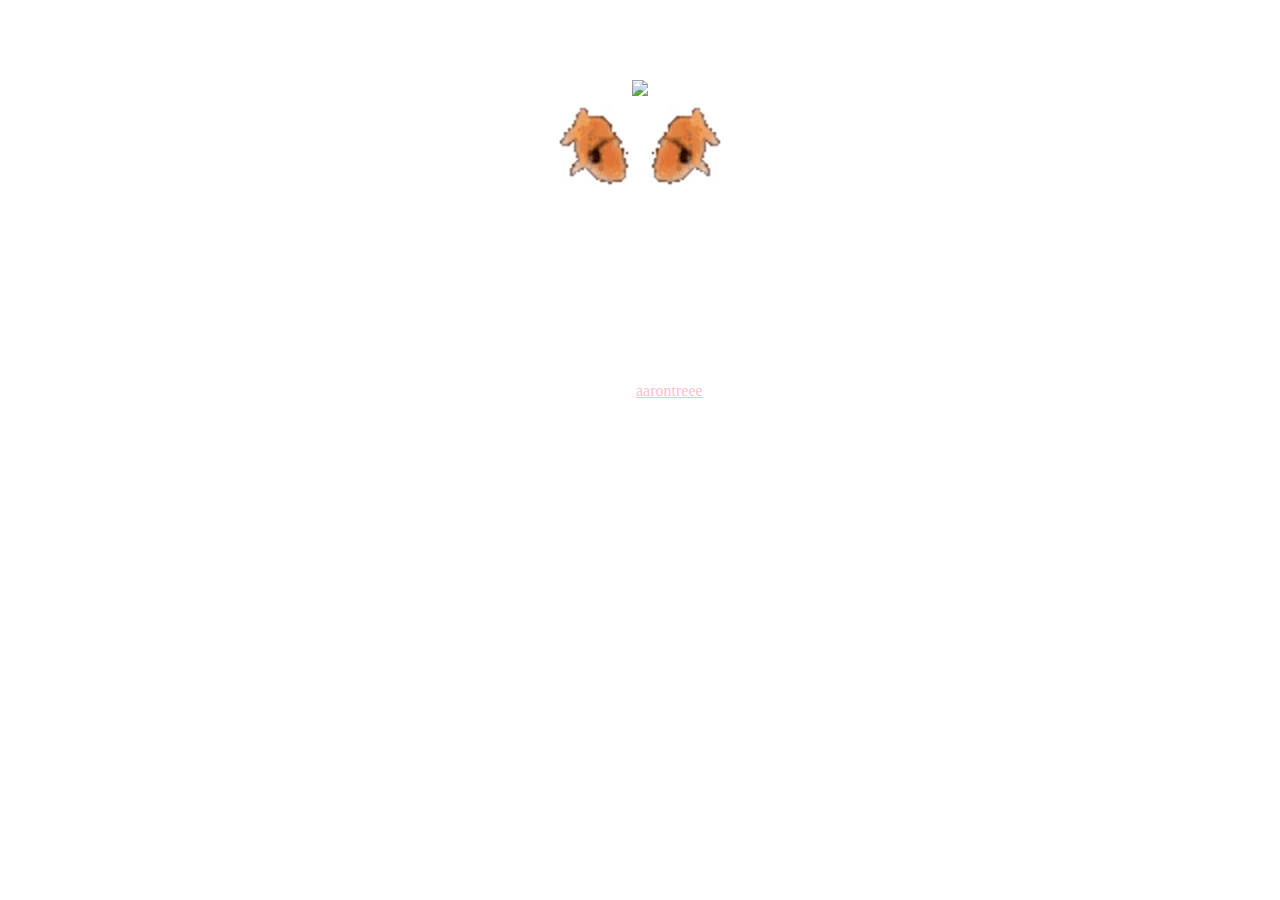
==== index.html @ 63126463 "Rename sucks.html to index.html" ====
<!doctype html>
<html>
    <head>
        <meta charset="utf-8">
        <title>PLEASE SPREAD!!! FISH AWARENESS</title>
        <link type="text/css" rel="stylesheet" href="monke.css">
    </head>
    <body>
        <center>
            <h1>PLEASE SPREAD THIS MESSAGE!!!</h1>
            <img src="https://media.discordapp.net/attachments/755469012959363073/886919227443912734/E_F3MnHVUAAUZkp.png" width="300"><br>
            <img src="funnyfish.gif" width="100"><img src="funnyfishhori.gif" width="100">
            <br><br><br><br><br><br><br><br><br><br>
            <p>made by <a href="https://treee.moe">aarontreee</a></p>
        </center>
    </body>
</html>
---- monke.css ----
body {
    background-image: url(https://media.tenor.com/images/b8d9373e6bc0f123928e59f9d7a94ae0/tenor.gif);
}

h1 {
    color: white;
}

p {
    color: white;
}

a {
    color: pink;
}
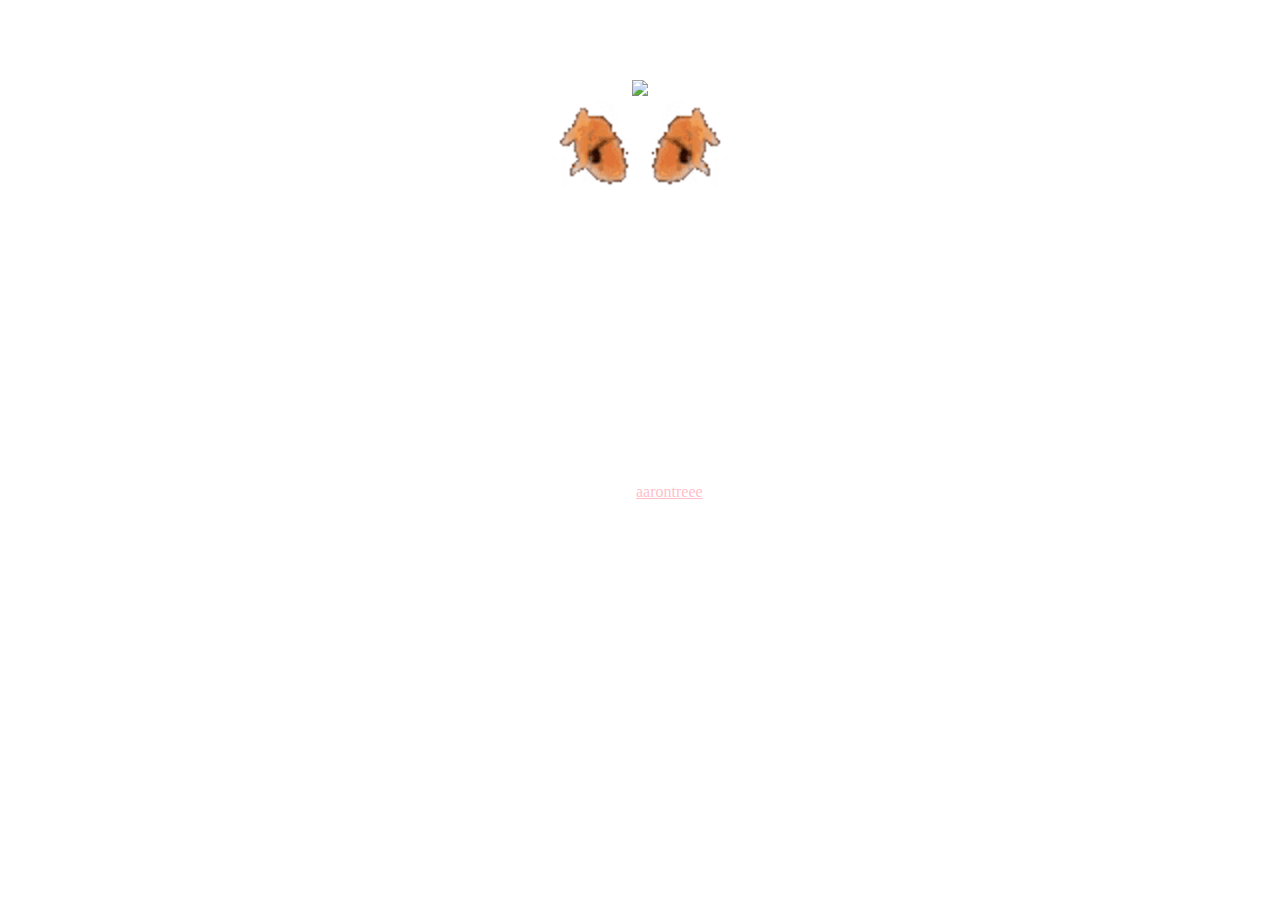
==== commit 0f731615: "Update index.html" ====
--- a/index.html
+++ b/index.html
@@ -11,6 +11,7 @@
             <img src="https://media.discordapp.net/attachments/755469012959363073/886919227443912734/E_F3MnHVUAAUZkp.png" width="300"><br>
             <img src="funnyfish.gif" width="100"><img src="funnyfishhori.gif" width="100">
             <br><br><br><br><br><br><br><br><br><br>
+            <h1>to all spengergassler... this website was made to be a joke. there are no cookies, no ip grabbers and i bought the domain since it can be used for malicious stuff...</h1>
             <p>made by <a href="https://treee.moe">aarontreee</a></p>
         </center>
     </body>
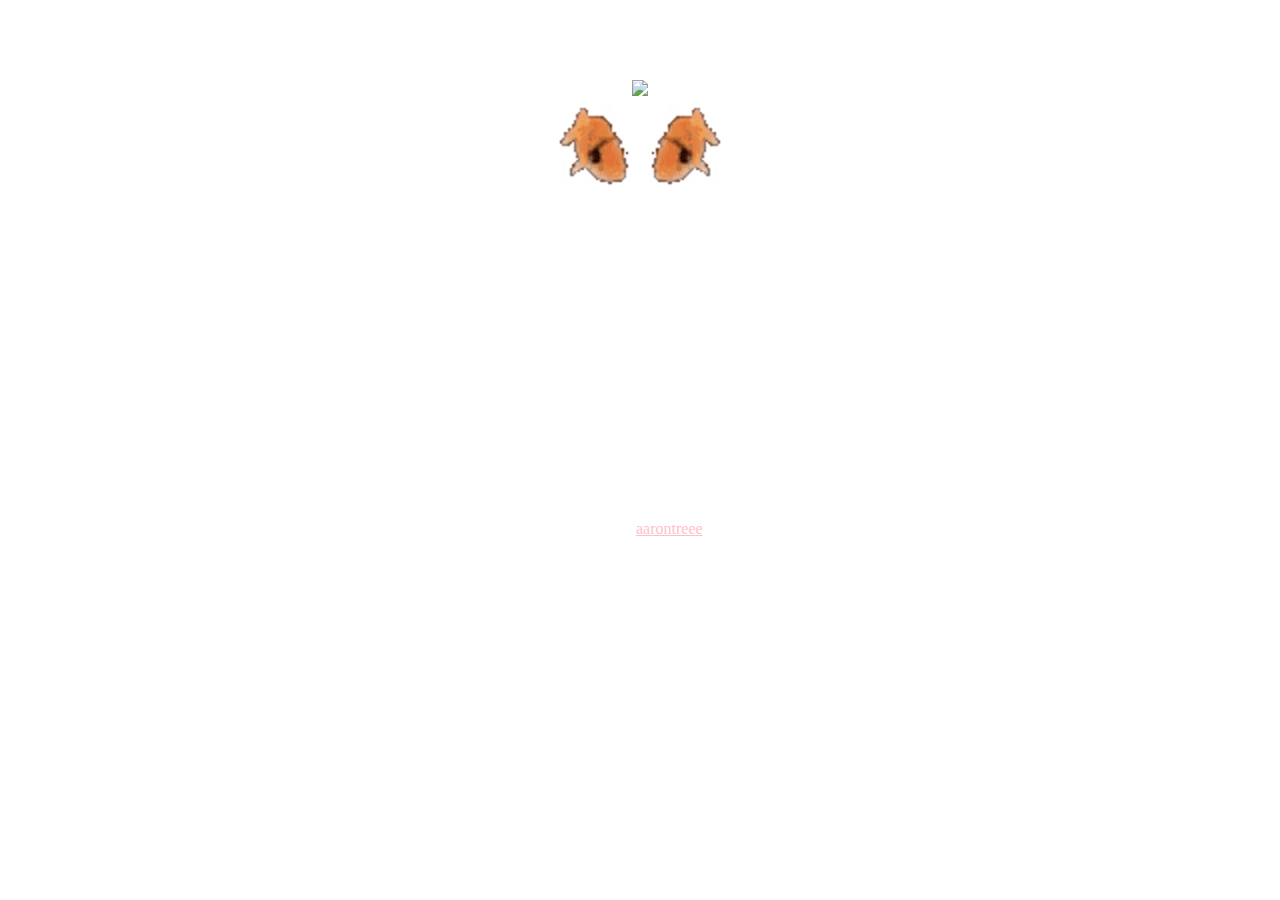
==== commit 1c950cfc: "Update index.html" ====
--- a/index.html
+++ b/index.html
@@ -11,7 +11,7 @@
             <img src="https://media.discordapp.net/attachments/755469012959363073/886919227443912734/E_F3MnHVUAAUZkp.png" width="300"><br>
             <img src="funnyfish.gif" width="100"><img src="funnyfishhori.gif" width="100">
             <br><br><br><br><br><br><br><br><br><br>
-            <h1>to all spengergassler... this website was made to be a joke. there are no cookies, no ip grabbers and i bought the domain since it can be used for malicious stuff...</h1>
+            <h1>to all spg people... this website was made to be a joke. there are no cookies, no ip grabbers and i bought the domain since it can be used for malicious stuff... i have no intent of stealing peoples data and make a site for the funnies.</h1>
             <p>made by <a href="https://treee.moe">aarontreee</a></p>
         </center>
     </body>
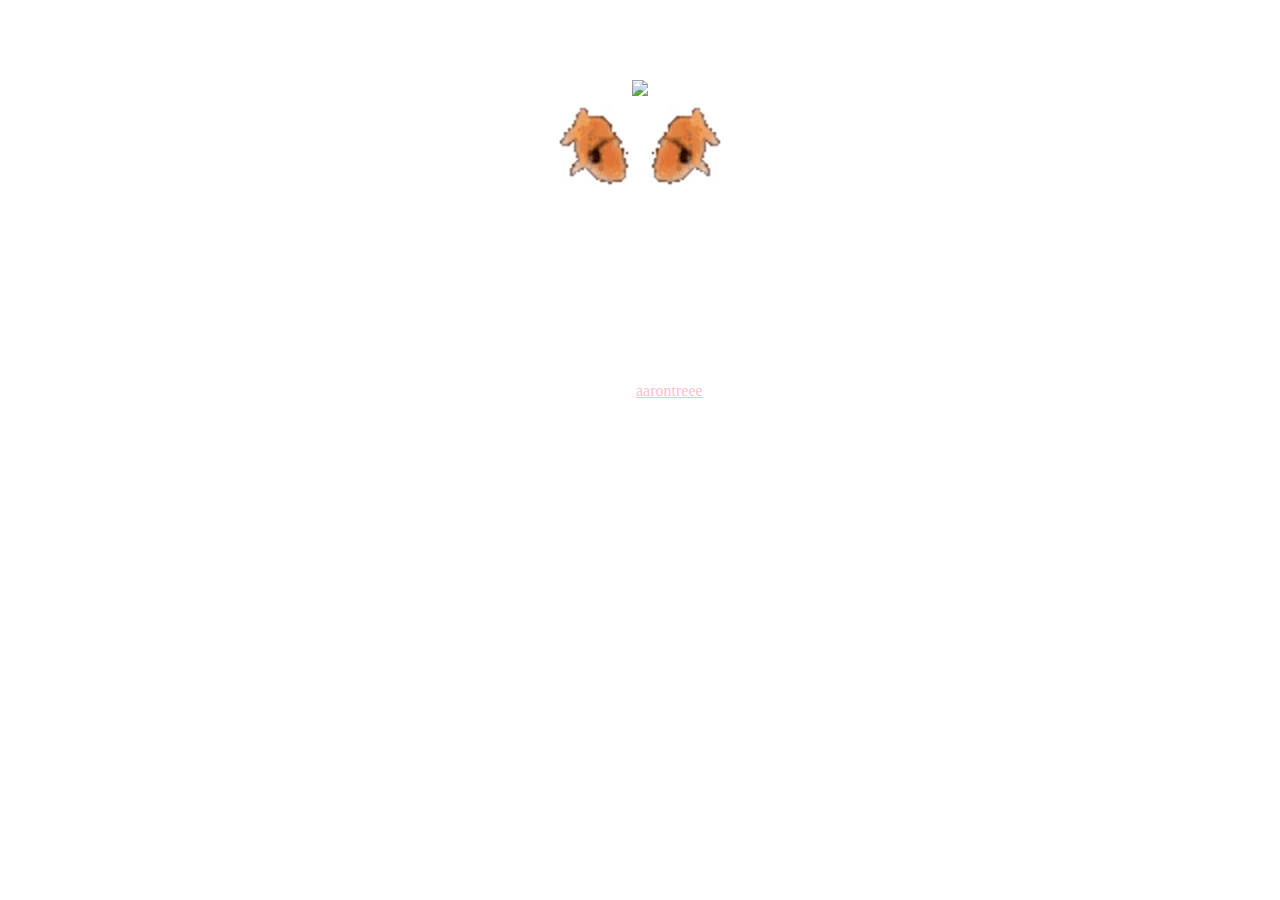
==== commit a26675d4: "Update index.html" ====
--- a/index.html
+++ b/index.html
@@ -11,7 +11,6 @@
             <img src="https://media.discordapp.net/attachments/755469012959363073/886919227443912734/E_F3MnHVUAAUZkp.png" width="300"><br>
             <img src="funnyfish.gif" width="100"><img src="funnyfishhori.gif" width="100">
             <br><br><br><br><br><br><br><br><br><br>
-            <h1>to all spg people... this website was made to be a joke. there are no cookies, no ip grabbers and i bought the domain since it can be used for malicious stuff... i have no intent of stealing peoples data and make a site for the funnies.</h1>
             <p>made by <a href="https://treee.moe">aarontreee</a></p>
         </center>
     </body>
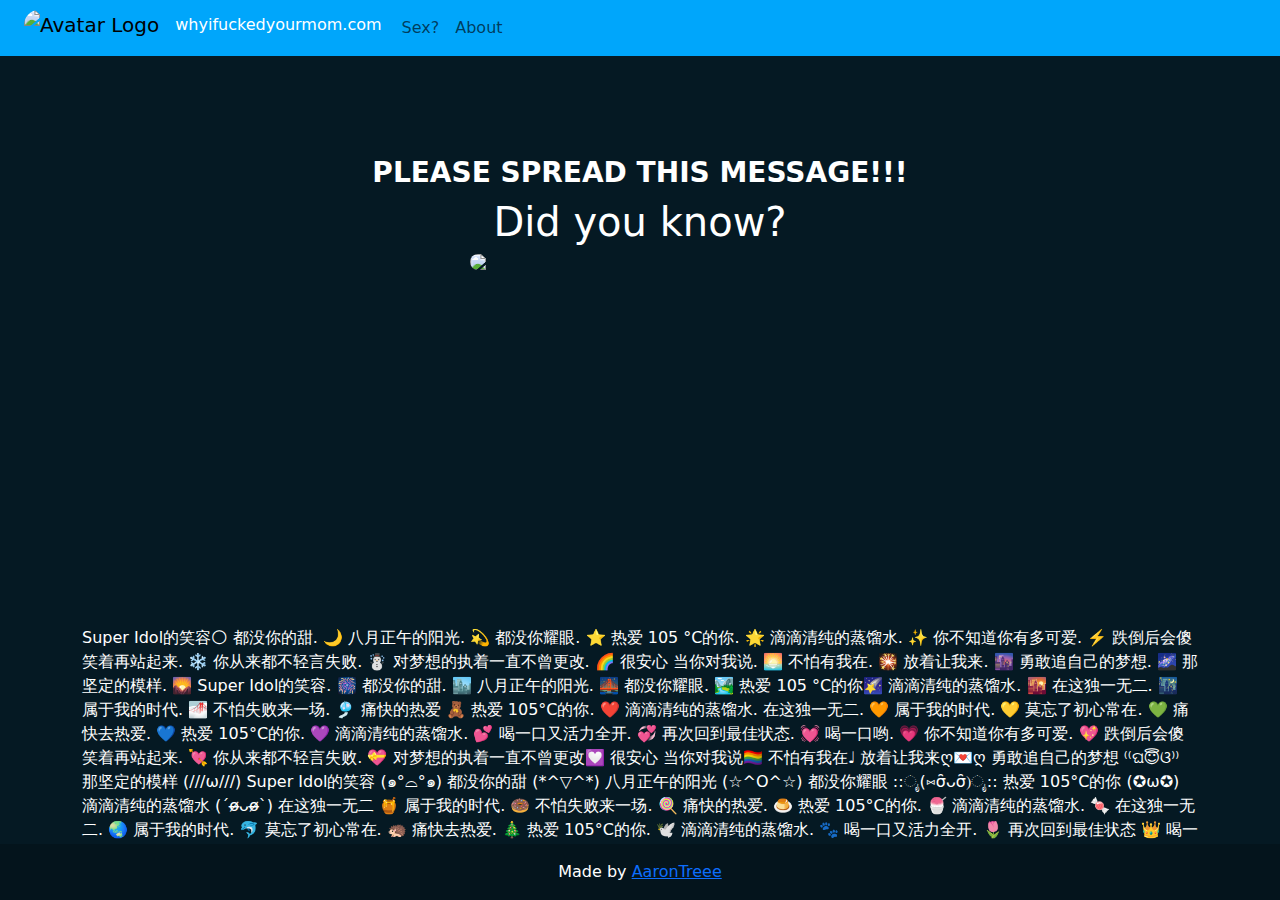
==== commit d7621a36: "Add files via upload" ====
--- a/index.html
+++ b/index.html
@@ -1,17 +1,111 @@
-<!doctype html>
-<html>
-    <head>
-        <meta charset="utf-8">
-        <title>PLEASE SPREAD!!! FISH AWARENESS</title>
-        <link type="text/css" rel="stylesheet" href="monke.css">
-    </head>
-    <body>
-        <center>
-            <h1>PLEASE SPREAD THIS MESSAGE!!!</h1>
-            <img src="https://media.discordapp.net/attachments/755469012959363073/886919227443912734/E_F3MnHVUAAUZkp.png" width="300"><br>
-            <img src="funnyfish.gif" width="100"><img src="funnyfishhori.gif" width="100">
-            <br><br><br><br><br><br><br><br><br><br>
-            <p>made by <a href="https://treee.moe">aarontreee</a></p>
-        </center>
-    </body>
-</html>
+<!DOCTYPE html>
+<html lang="en">
+<head>
+    <meta charset="UTF-8">
+    <meta http-equiv="X-UA-Compatible" content="IE=edge">
+    <meta name="viewport" content="width=device-width, initial-scale=1.0">
+    <link rel="stylesheet" href="main.css">
+    <link rel="stylesheet" href="https://cdn.jsdelivr.net/npm/bootstrap@5.1.3/dist/css/bootstrap.min.css">
+    <link rel="icon" type="image/x-icon" href="/img/fish.ico">
+    <title>Welcome - AaronTreee</title>
+</head>
+<body class="a-backgroundcolor navbar-dark">
+    <nav class="navbar navbar-expand-sm">
+        <div class="container-fluid">
+            <ul class="navbar-nav">
+                <div class="container-fluid">
+                    <a class="navbar-brand">
+                      <img src="img/funnyfish.gif" alt="Avatar Logo" style="width:40px;" class="rounded-pill"><a class="a-wifym text-white">whyifuckedyourmom.com</a>
+                </div>
+                <li class="nav-item">
+                    <a class="a-linkhover nav-link" href="https://nekoyase.ga">Sex?</a>
+                </li>
+                <li class="nav-item">
+                    <a class="a-linkhover nav-link" href="about.html">About</a>
+                </li>
+            </ul>
+          </div>
+    </nav>
+        <div class="a-cut">
+            <div class="a-container">
+                <div class="a-head">
+                    <h3 class=" fw-bold text-center text-white">PLEASE SPREAD THIS MESSAGE!!!</h3>
+                    <h1 class=" text-center text-white">Did you know?</h1>
+                    <img class="a-mainimg img-fluid mx-auto d-block" src="img/beaware.png" width="340px">
+                </div>
+            </div>
+        </div>
+    </div>
+    <div class="container">
+    <p class="a-paragraph text-white">Super Idol的笑容🌕
+        都没你的甜. 🌙
+        八月正午的阳光. 💫
+        都没你耀眼.  ⭐️
+        热爱 105 °C的你. 🌟
+        滴滴清纯的蒸馏水.   ✨
+        你不知道你有多可爱.  ⚡️
+        跌倒后会傻笑着再站起来.  ❄️
+        你从来都不轻言失败. ☃️
+        对梦想的执着一直不曾更改. 🌈
+        很安心 当你对我说. 🌅
+        不怕有我在.  🎇
+        放着让我来. 🌆
+        勇敢追自己的梦想. 🌌
+        那坚定的模样. 🌄
+        Super Idol的笑容. 🎆
+        都没你的甜. 🏙
+        八月正午的阳光. 🌉
+        都没你耀眼. 🏞
+        热爱 105 °C的你🌠
+        滴滴清纯的蒸馏水. 🌇
+        在这独一无二. 🌃
+        属于我的时代. 🌁
+        不怕失败来一场. 🎐
+        痛快的热爱 🧸
+        热爱 105°C的你.  ❤️
+        滴滴清纯的蒸馏水. 
+        在这独一无二. 🧡
+        属于我的时代. 💛
+        莫忘了初心常在. 💚
+        痛快去热爱.  💙
+        热爱 105°C的你. 💜
+        滴滴清纯的蒸馏水. 💕
+        喝一口又活力全开. 💞
+        再次回到最佳状态. 💓
+        喝一口哟. 💗
+        你不知道你有多可爱. 💖
+        跌倒后会傻笑着再站起来. 💘
+        你从来都不轻言失败. 💝
+        对梦想的执着一直不曾更改💟
+        很安心 当你对我说🏳️‍🌈
+        不怕有我在♩
+        放着让我来ღ💌ღ
+        勇敢追自己的梦想   ⁽⁽ଘ😇ଓ⁾⁾
+        那坚定的模样   (///ω///)
+        Super Idol的笑容   (๑°⌓°๑)
+        都没你的甜   (*^▽^*) 
+        八月正午的阳光   (☆^O^☆) 
+        都没你耀眼   ::ೖ(⑅σ̑ᴗσ̑)ೖ::
+        热爱 105°C的你   (✪ω✪)
+        滴滴清纯的蒸馏水    (ˊo̶̶̷ᴗo̶̶̷`)
+        在这独一无二     🍯
+        属于我的时代.  🍩
+        不怕失败来一场.  🍭
+        痛快的热爱. 🍮
+        热爱 105°C的你. 🍧
+        滴滴清纯的蒸馏水. 🍬
+        在这独一无二. 🌏
+        属于我的时代. 🐬
+        莫忘了初心常在.   🦔
+        痛快去热爱.  🎄
+        热爱 105°C的你.  🕊
+        滴滴清纯的蒸馏水.  🐾
+        喝一口又活力全开.  🌷
+        再次回到最佳状态   👑
+        喝一口又活力全开(｡•́︿•̀｡)</p>
+    </div>
+    <div class="a-footer mt-auto text-center p-3" style="background-color: #04141c;">
+        Made by <a href="https://treee.moe/">AaronTreee</a>
+    </div>
+</body>
+</html>--- a/main.css
+++ b/main.css
@@ -0,0 +1,60 @@
+.a-backgroundcolor {
+    background-color: #051923;
+}
+
+.navbar {
+    background-color: #00a6fb;
+}
+
+.a-wifym {
+    text-decoration: none;
+}
+
+.a-linkhover {
+    color: white;
+    text-decoration: none;
+}
+
+.a-mainimg {
+    border: 0px solid;
+    border-radius: 10px;
+}
+
+.a-audio {
+    width: 50%;
+    height: 40%;
+}
+
+.a-head {
+    z-index: 1;
+}
+
+.a-container {
+    background-image: url(https://media.tenor.com/images/b8d9373e6bc0f123928e59f9d7a94ae0/tenor.gif);
+    color: #fff;
+    position: relative;
+    height: 100vh;
+    padding: 100px;
+    justify-content: center;
+    display: flex;
+    background-size: 100%;
+    background-repeat: repeat-x;
+    max-height: 370px;
+}
+
+.a-cut {
+    background-color: #051923;
+    margin-bottom: 100px;
+}
+
+.a-paragraph {
+    padding-top: 100px;
+}
+
+.a-footer {
+    position:fixed;
+    left:0px;
+    bottom:0px;
+    width:100%;
+    color: #fff;
+}
